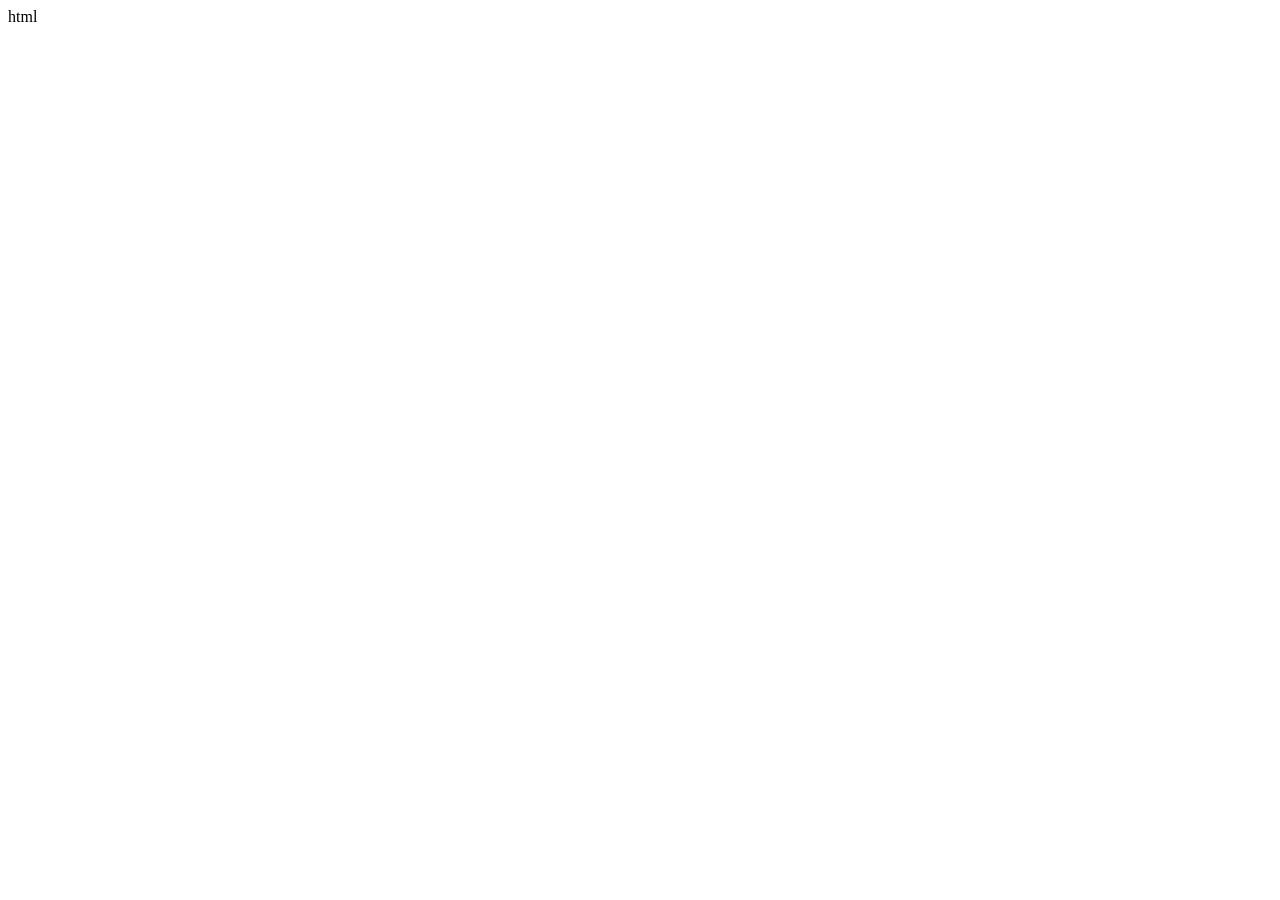
==== admin/index.html @ 5bdaa866 "Admin/index.html" ====
html<!DOCTYPE html>
<html>
<head>
  <meta charset="utf-8" />
  <meta name="viewport" content="width=device-width, initial-scale=1.0" />
  <title>YujiLife Admin</title>
</head>
<body>
  <script src="https://unpkg.com/decap-cms@^3.0.0/dist/decap-cms.js"></script>
</body>
</html>
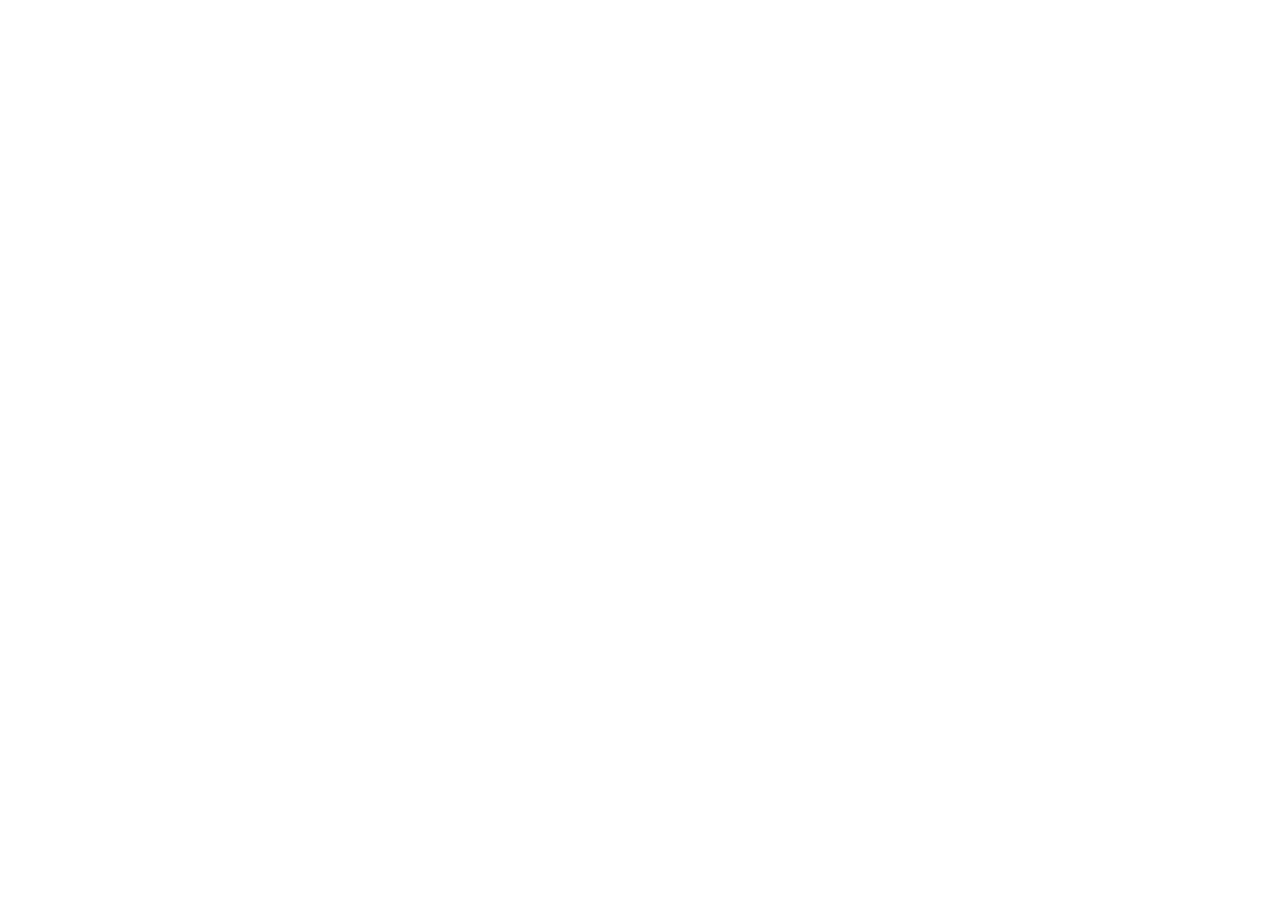
==== commit eeca4b2a: "Create index.html" ====
--- a/admin/index.html
+++ b/admin/index.html
@@ -1,9 +1,10 @@
-html<!DOCTYPE html>
+<!DOCTYPE html>
 <html>
 <head>
-  <meta charset="utf-8" />
+  <meta charset="UTF-8" />
   <meta name="viewport" content="width=device-width, initial-scale=1.0" />
-  <title>YujiLife Admin</title>
+  <title>Yujilife Admin</title>
+  <script src="https://identity.netlify.com/v1/netlify-identity-widget.js"></script>
 </head>
 <body>
   <script src="https://unpkg.com/decap-cms@^3.0.0/dist/decap-cms.js"></script>
